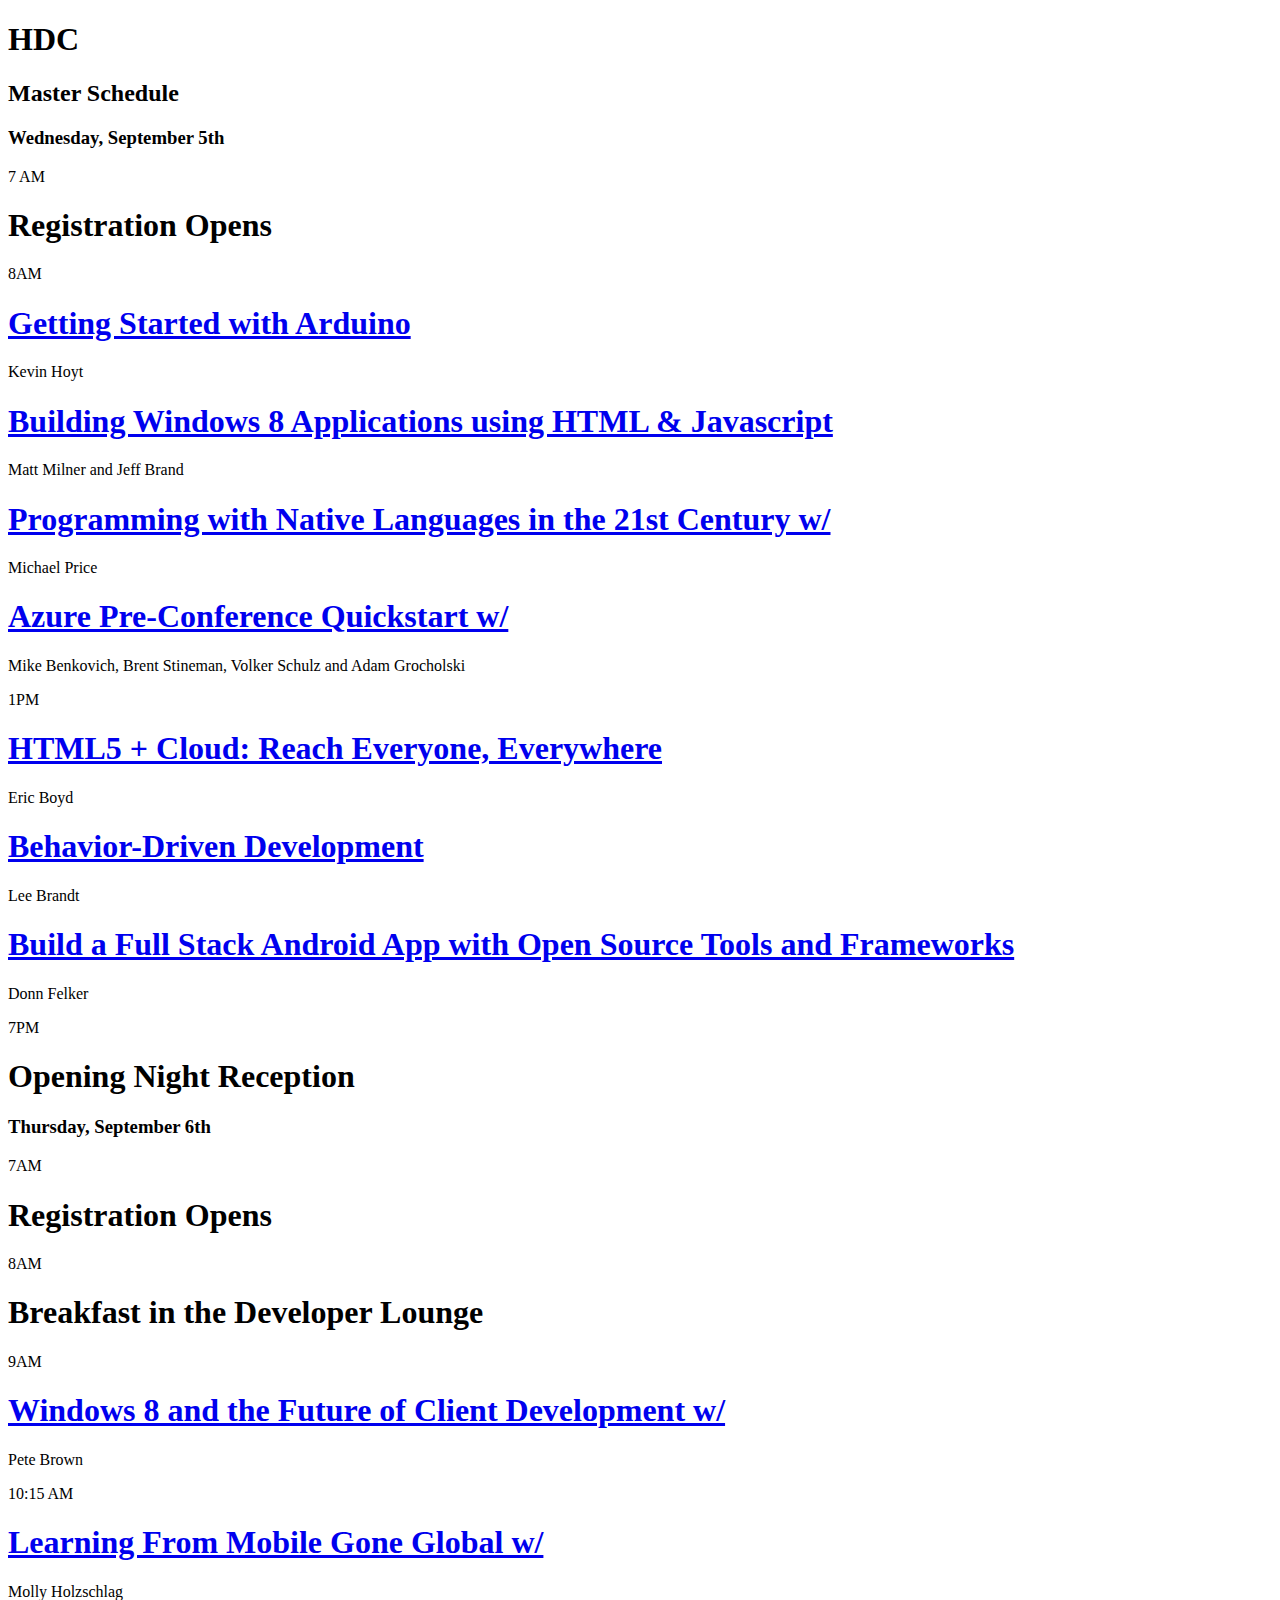
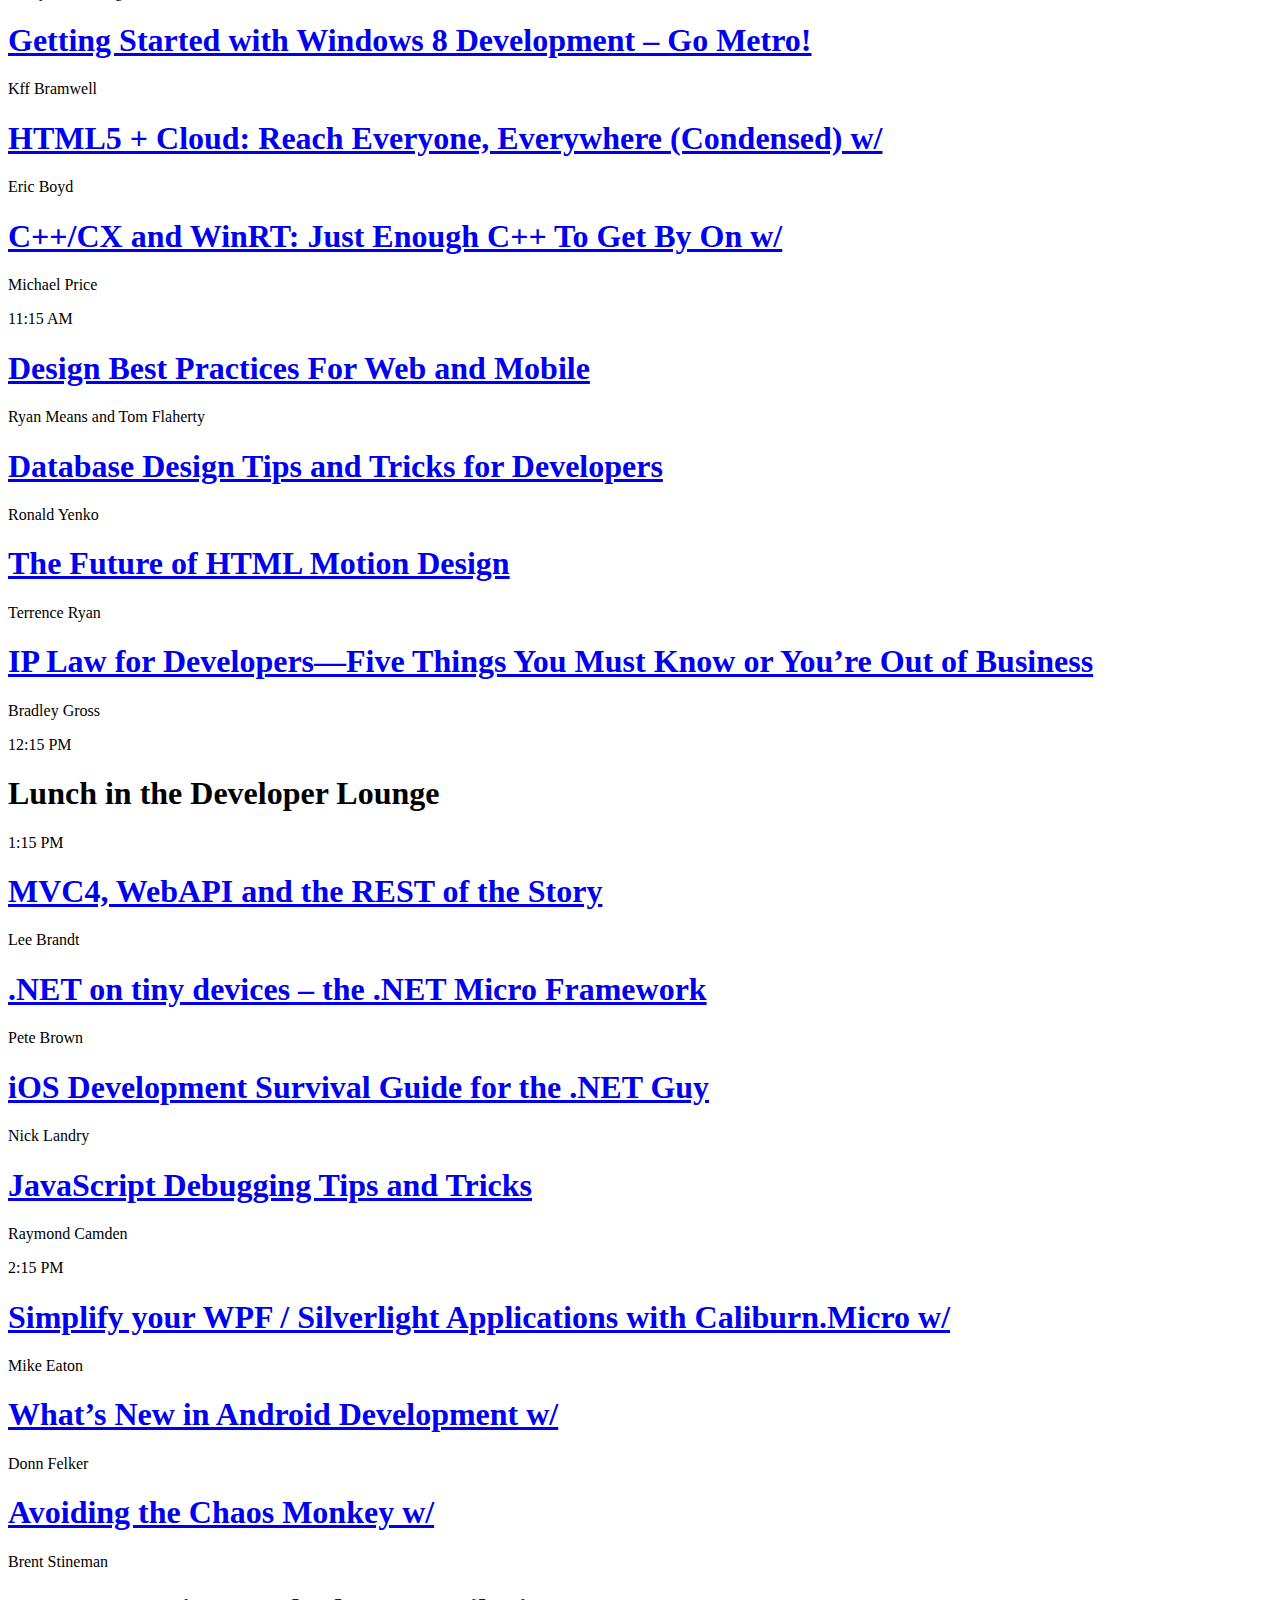
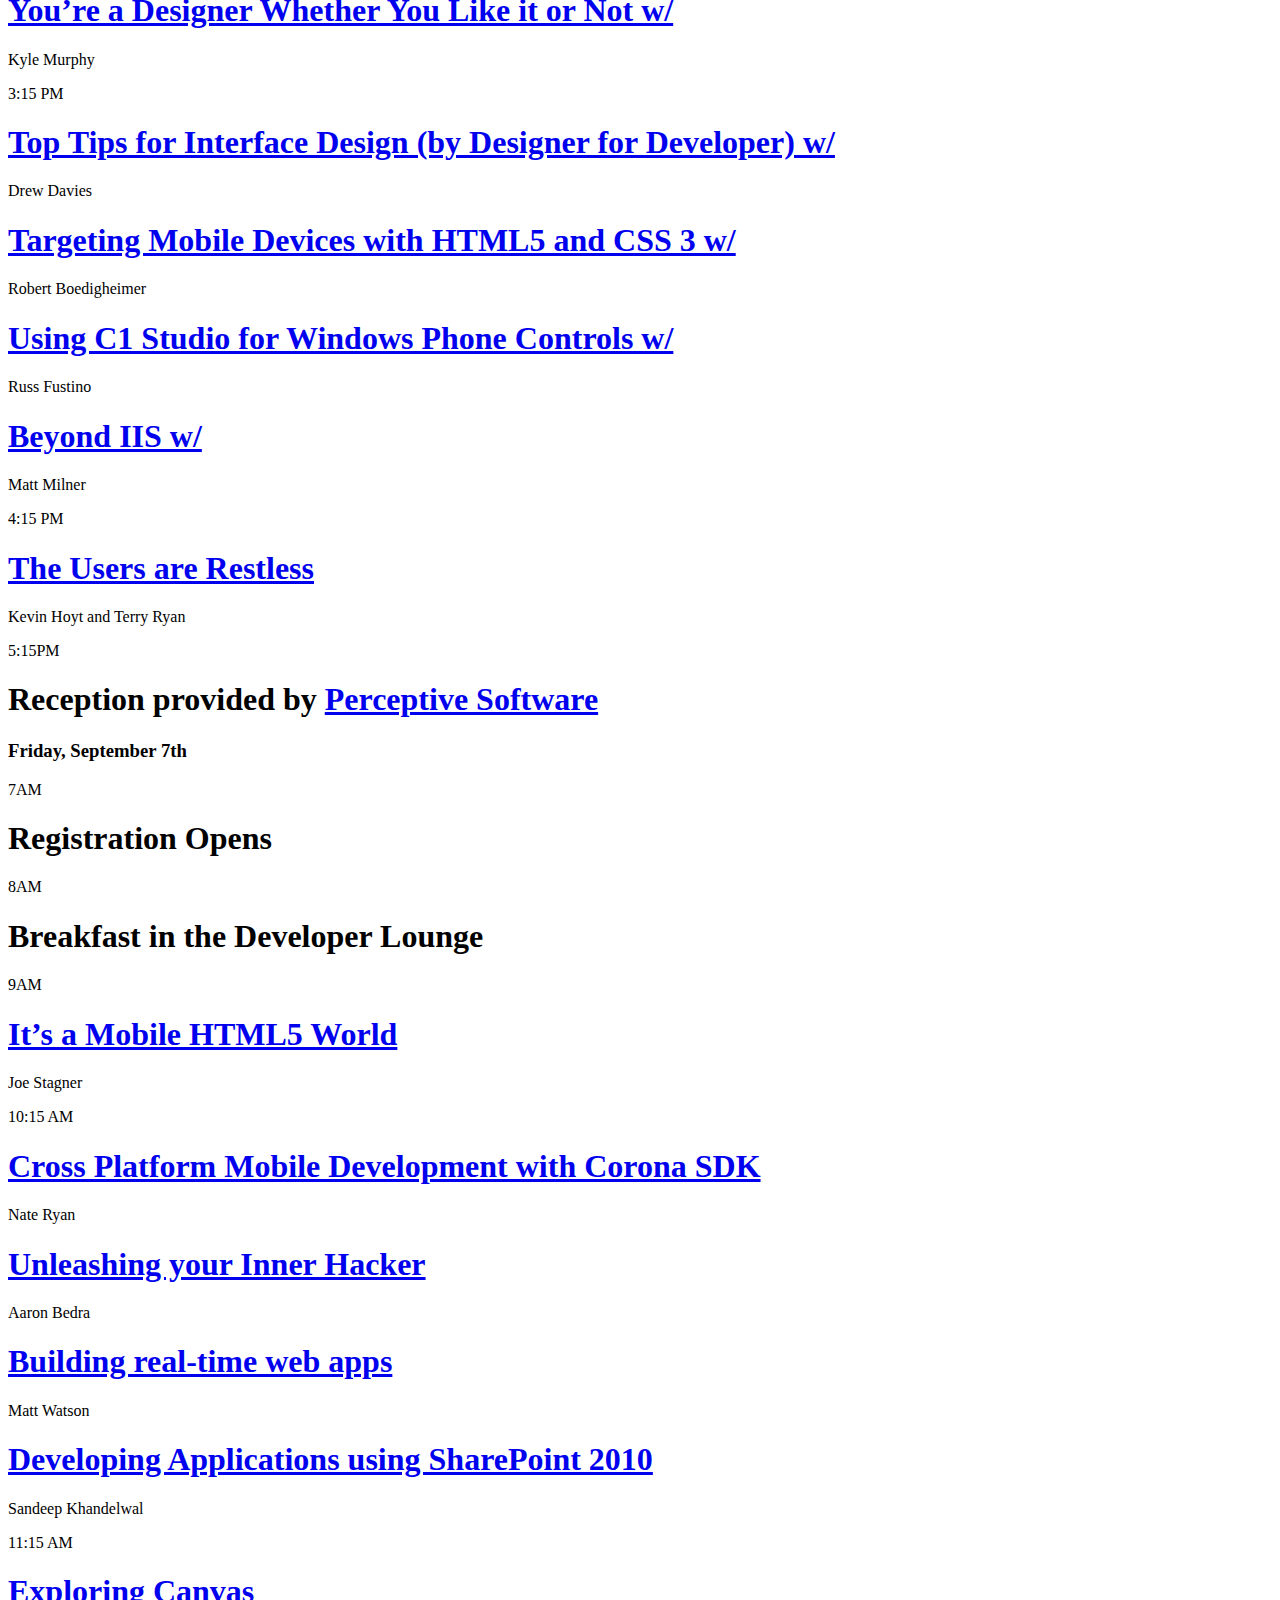
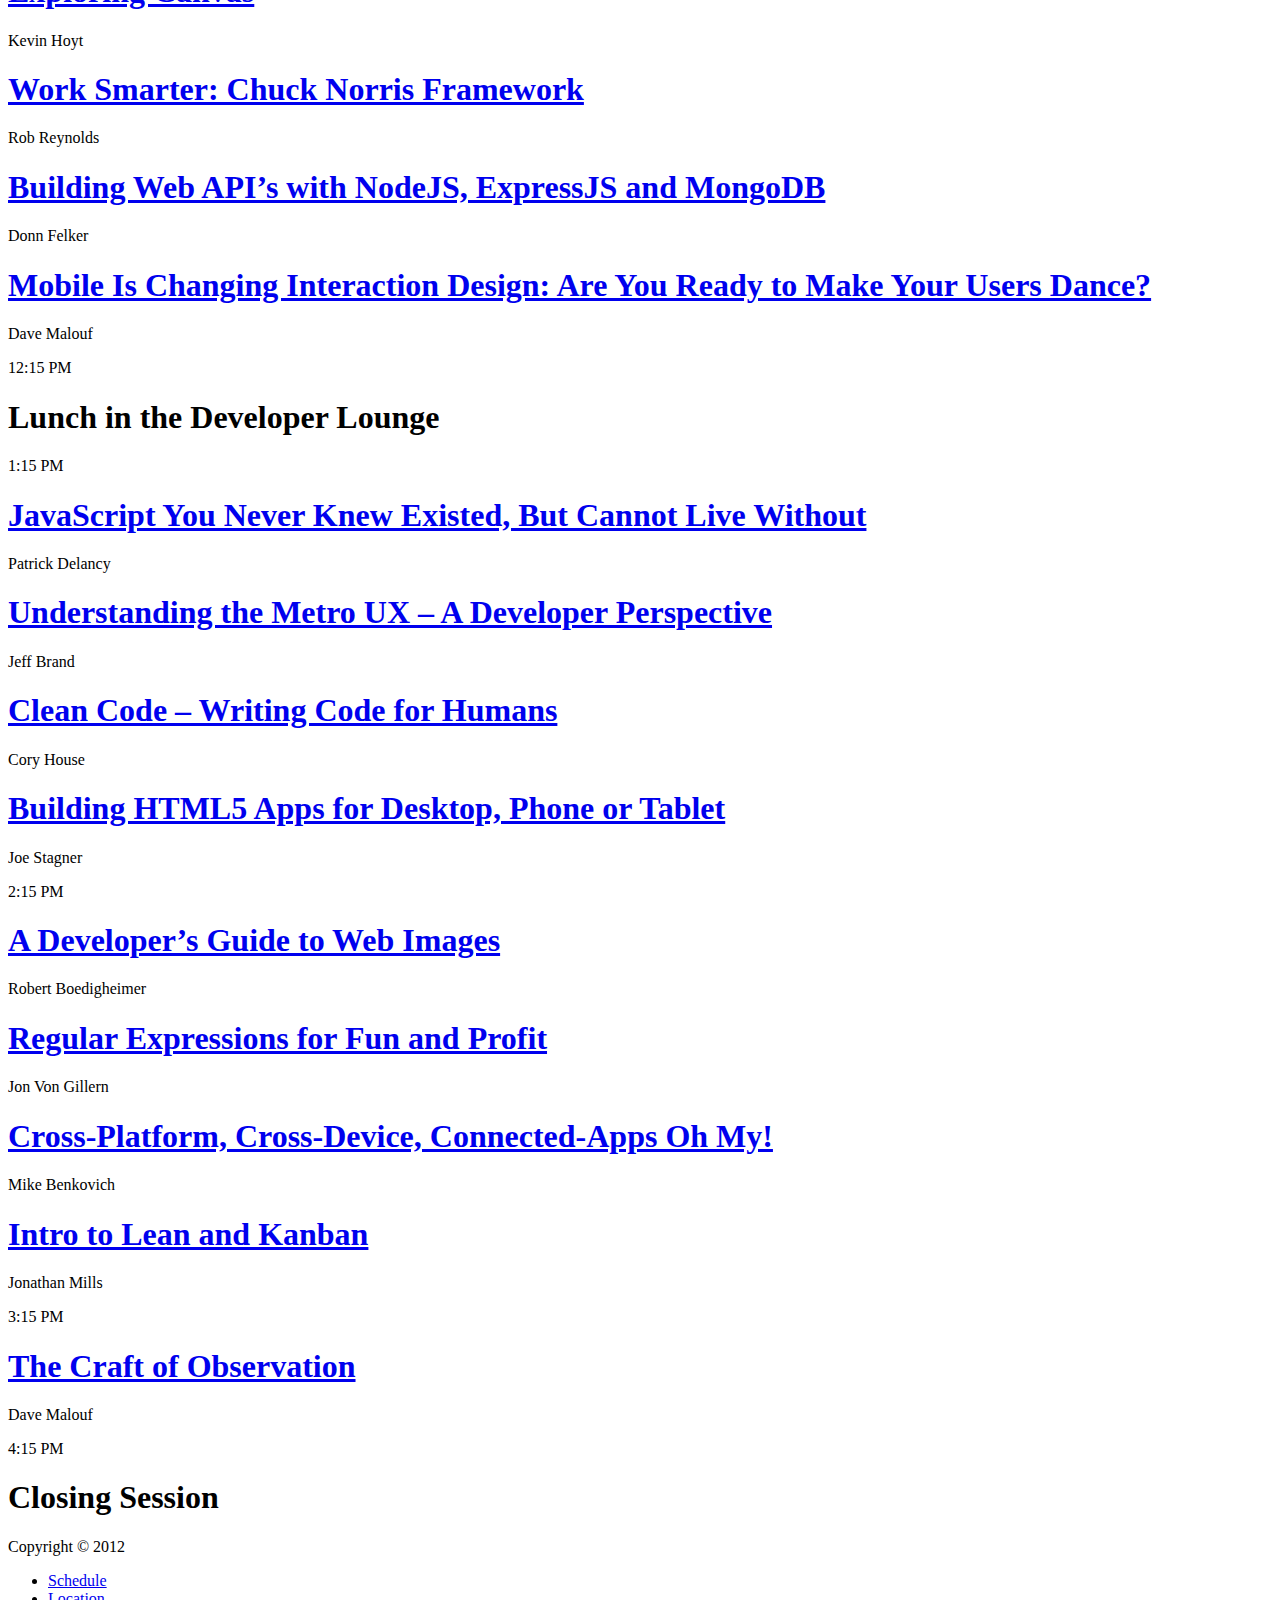
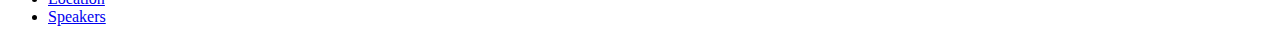
==== index.html @ 004fde29 "Grabbed the schedule data." ====
<!DOCTYPE html>
<html> 
	<head> 
		<title>Schedule - HDC 2012</title>
		<meta charset="utf-8" />
		<meta name="viewport" content="width=device-width, initial-scale=1">
		<link rel="stylesheet" href="assets/css/main.css" />
	</head> 
	<body>
		<header>
			<h1>HDC</h1>
		</header>	
		<section id="maincontent">
		
			<h2>Master Schedule</h2>
			
			<section class="day">
				<h3>Wednesday, September 5th</h3>

				<section class="slot">
					<time>7 AM</time>
					<article class="fullslot">
						<h1>Registration Opens</h1>
					</article>
				</section>
				<section class="slot">
					<time>8AM</time>
					<article>
						<h1><a href="sessions?page_id=156">Getting Started with Arduino</a></h1>
						<p class="speaker">Kevin Hoyt</p>
					</article>
					<article>
						<h1><a href="../?page_id=327">Building Windows 8 Applications using HTML &#038; Javascript</a></h1>
						<p class="speaker">Matt Milner and Jeff Brand</p>
					</article>
					<article>
						<h1><a href="../?page_id=336">Programming with Native Languages in the 21st Century w/</a></h1>
						<p class="speaker">Michael Price</p>

					</article>
					<article>
						<h1><a href="sessions?page_id=536">Azure Pre-Conference Quickstart w/</a></h1>
						<p class="speaker">Mike Benkovich, Brent Stineman, Volker Schulz and Adam Grocholski</p>
					</article>
				</section>
				<section class="slot">
					<time>1PM</time>
					<article>
						<h1><a href="sessions?page_id=330">HTML5 + Cloud: Reach Everyone, Everywhere</a></h1>
						<p class="speaker">Eric Boyd</p>
					</article>
					<article>
						<h1><a href="../?page_id=334">Behavior-Driven Development</a></h1>
						<p class="speaker">Lee Brandt</p>
					</article>
					<article>
						<h1><a href="../?page_id=608">Build a Full Stack Android App with Open Source Tools and Frameworks</a></h1>
						<p class="speaker">Donn Felker</p>
					</article>
				</section>
				<section class="slot">
					<time>7PM</time>
					<article class="fullslot"><h1>Opening Night Reception</h1></article>
				</section>
			</section>	
			
			<section class="day">
				<h3>Thursday, September 6th</h3>

				<section class="slot">
					<time>7AM</time>
					<article class="fullslot"><h1>Registration Opens</h1></article>
				</section>

				<section class="slot">
					<time>8AM</time>
					<article class="fullslot"><h1>Breakfast in the Developer Lounge</h1></article>
				</section>

				<section class="slot">
					<time>9AM</time>
					<article class="fullslot keynote">
						<h1><a href="sessions?page_id=414">Windows 8 and the Future of Client Development w/</a></h1>
						<p class="speaker">Pete Brown</p>
					</article>
				</section>

				<section class="slot">
					<time>10:15 AM</time>
					<article>
						<h1><a href="sessions?page_id=429">Learning From Mobile Gone Global w/</a></h1>
						<p class="speaker">Molly Holzschlag</p>
					</article>
					<article>
						<h1><a href="sessions?page_id=459">Getting Started with Windows 8 Development &#8211; Go Metro!</a></h1>
						<p class="speaker">Kff Bramwell</p>
					</article>
					<article>
						<h1><a href="sessions?page_id=422">HTML5 + Cloud: Reach Everyone, Everywhere (Condensed) w/</a></h1>
						<p class="speaker">Eric Boyd</p>
					</article>
					<article>
						<h1><a href="sessions?page_id=472">C++/CX and WinRT: Just Enough C++ To Get By On w/</a></h1>
						<p class="speaker">Michael Price</p>
					</article>
				</section>

				<section class="slot">
					<time>11:15 AM</time>
					<article>
						<h1><a href="sessions?page_id=411">Design Best Practices For Web and Mobile</a></h1>
						<p class="speaker">Ryan Means and Tom Flaherty</p>
					</article>
					<article>
						<h1><a href="sessions?page_id=478">Database Design Tips and Tricks for Developers</a></h1>
						<p class="speaker">Ronald Yenko</p>
					</article>
					<article>
						<h1><a href="sessions?page_id=457">The Future of HTML Motion Design</a></h1>
						<p class="speaker">Terrence Ryan</p>
					</article>
					<article>
						<h1><a href="sessions?page_id=418">﻿IP Law for Developers—Five Things You Must Know or You’re Out of Business</a></h1>
						<p class="speaker">Bradley Gross</p>
					</article>
				</section>

				<section class="slot">
					<time>12:15 PM</time>
					<article class="fullslot"><h1>Lunch in the Developer Lounge</h1></article>
				</section>

				<section class="slot">
					<time>1:15 PM</time>
					<article>
						<h1><a href="sessions?page_id=464">MVC4, WebAPI and the REST of the Story</a></h1>
						<p class="speaker">Lee Brandt</p>
					</article>
					<article>
						<h1><a href="sessions?page_id=408">.NET on tiny devices – the .NET Micro Framework</a></h1>
						<p class="speaker">Pete Brown</p>
					</article>
					<article>
						<h1><a href="sessions?page_id=455">iOS Development Survival Guide for the .NET Guy</a></h1>
						<p class="speaker">Nick Landry</p>
					</article>
					<article>
						<h1><a href="sessions?page_id=470">JavaScript Debugging Tips and Tricks</a></h1>
						<p class="speaker">Raymond Camden</p>
					</article>
				</section>

				<section class="slot">
					<time>2:15 PM</time>
					<article>
						<h1><a href="sessions?page_id=490">Simplify your WPF / Silverlight Applications with Caliburn.Micro w/</a></h1>
						<p class="speaker">Mike Eaton</p>
					</article>
					<article>
						<h1><a href="sessions?page_id=442">What&#8217;s New in Android Development w/</a></h1>
						<p class="speaker">Donn Felker</p>
					</article>
					<article>
						<h1><a href="sessions?page_id=480">Avoiding the Chaos Monkey w/</a></h1>
						<p class="speaker">Brent Stineman</p>
					</article>
					<article>
						<h1><a href="sessions2012/youre-a-designer-whether-you-like-it-or-not">You&#8217;re a Designer Whether You Like it or Not w/</a></h1>
						<p class="speaker">Kyle Murphy</p>
					</article>
				</section>

				<section class="slot">
					<time>3:15 PM</time>
					<article>
						<h1><a href="sessions?page_id=449">Top Tips for Interface Design (by Designer for Developer) w/</a></h1>
						<p class="speaker">Drew Davies</p>
					</article>
					<article>
						<h1><a href="sessions?page_id=446">Targeting Mobile Devices with HTML5 and CSS 3 w/</a></h1>
						<p class="speaker">Robert Boedigheimer</p>
					</article>
					<article>
						<h1><a href="sessions?page_id=451">Using C1 Studio for Windows Phone Controls w/</a></h1>
						<p class="speaker">Russ Fustino</p>
					</article>
					<article>
						<h1><a href="sessions?page_id=439">Beyond IIS w/</a></h1>
						<p class="speaker">Matt Milner</p>
					</article>
				</section>

				<section class="slot">
					<time>4:15 PM</time>
					<article class="fullslot keynote">
						<h1><a href="sessions?page_id=414">The Users are Restless</a></h1>
						<p class="speaker">Kevin Hoyt and Terry Ryan</p>	
					</article>
				</section>

				<section class="slot">
					<time>5:15PM</time>
					<article class="fullslot">
						<h1>Reception provided by <a href="http://www.perceptivesoftware.com">Perceptive Software</a></h1>
					</article>
				</section>
			</section>
			<section class="day">
				<h3>Friday, September 7th</h3>

				<section class="slot">
					<time>7AM</time>
					<article class="fullslot"><h1>Registration Opens</h1></article>
				</section>
					
				<section class="slot">
					<time>8AM</time>
					<article class="fullslot"><h1>Breakfast in the Developer Lounge</h1></article>
				</section>
					
				<section class="slot">
					<time>9AM</time>
					<article class="fullslot">
						<h1><a href="sessions?page_id=484">It’s a Mobile HTML5 World</a></h1>
						<p class="speaker">Joe Stagner</p>
					</article>
				</section>

				<section class="slot">
					<time>10:15 AM</time>
					<article>
						<h1><a href="sessions?page_id=474">Cross Platform Mobile Development with Corona SDK</a></h1>
						<p class="speaker">Nate Ryan</p>
					</article>
					<article>
						<h1><a href="sessions?page_id=424">Unleashing your Inner Hacker</a></h1>
						<p class="speaker">Aaron Bedra</p>
					</article>
					<article>
						<h1><a href="sessions?page_id=466">Building real-time web apps</a></h1>
						<p class="speaker">Matt Watson</p>
					</article>
					<article>
						<h1><a href="sessionssession-406/">Developing Applications using SharePoint 2010</a></h1>
						<p class="speaker">Sandeep Khandelwal</p>
					</article>
				</section>

				<section class="slot">
					<time>11:15 AM</time>
					<article>
						<h1><a href="sessions?page_id=407">Exploring Canvas</a></h1>
						<p class="speaker">Kevin Hoyt</p>
					</article>
					<article>
						<h1><a href="sessions?page_id=488">Work Smarter: Chuck Norris Framework</a></h1>
						<p class="speaker">Rob Reynolds</p>
					</article>
					<article>
						<h1><a href="sessions?page_id=435">Building Web API&#8217;s with NodeJS, ExpressJS and MongoDB</a></h1>
						<p class="speaker">Donn Felker</p>
					</article>
					<article>
						<h1><a href="sessions?page_id=444">Mobile Is Changing Interaction Design: Are You Ready to Make Your Users Dance?</a></h1>
						<p class="speaker">Dave Malouf</p>
					</article>
				</section>

				<section class="slot">
					<time>12:15 PM</time>
					<article class="fullslot"><h1>Lunch in the Developer Lounge</h1></article>
				</section>

				<section class="slot">
					<time>1:15 PM</time>
					<article>
						<h1><a href="sessions?page_id=420">JavaScript You Never Knew Existed, But Cannot Live Without</a></h1>
						<p class="speaker">Patrick Delancy</p>
					</article>
					<article>
						<h1><a href="sessions?page_id=468">Understanding the Metro UX &#8211; A Developer Perspective</a></h1>
						<p class="speaker">Jeff Brand</p>
					</article>
					<article>
						<h1><a href="sessions?page_id=431">Clean Code &#8211; Writing Code for Humans</a></h1>
						<p class="speaker">Cory House</p>
					</article>
					<article>
						<h1><a href="sessions?page_id=461">Building HTML5 Apps for Desktop, Phone or Tablet</a></h1>
						<p class="speaker">Joe Stagner</p>
					</article>
				</section>

				<section class="slot">
					<time>2:15 PM</time>
					<article>
						<h1><a href="sessions?page_id=486">A Developer&#8217;s Guide to Web Images</a></h1>
						<p class="speaker">Robert Boedigheimer</p>
					</article>
					<article>
						<h1><a href="sessions?page_id=492">Regular Expressions for Fun and Profit</a></h1>
						<p class="speaker">Jon Von Gillern</p>
					</article>
					<article>
						<h1><a href="sessions?page_id=433">Cross-Platform, Cross-Device, Connected-Apps Oh My!</a></h1>
						<p class="speaker">Mike Benkovich</p>
					</article>
					<article>
						<h1><a href="sessions?page_id=437">Intro to Lean and Kanban</a></h1>
						<p class="speaker">Jonathan Mills</p>
					</article>
				</section>

				<section class="slot">
					<time>3:15 PM</time>
					<article class="fullslot keynote">
						<h1><a href="sessions?page_id=482">The Craft of Observation</a></h1>
						<p class="speaker">Dave Malouf</p>
					</article>
				</section>

				<section class="slot">
					<time>4:15 PM</time>
					<article class="fullslot"><h1>Closing Session</h1></article>
				</section>
			</section>

		</section>



		<footer>
			<div>
				<p id="copyright">Copyright © 2012 </p>
				<nav>
					<ul>
						<li><a href="index.html">Schedule</a></li>
						<li><a href="location.html">Location</a></li>
						<li><a href="speakers.html">Speakers</a></li>
					</ul>	
				</nav>	
			</div>	
		</footer>

	</body>
</html>
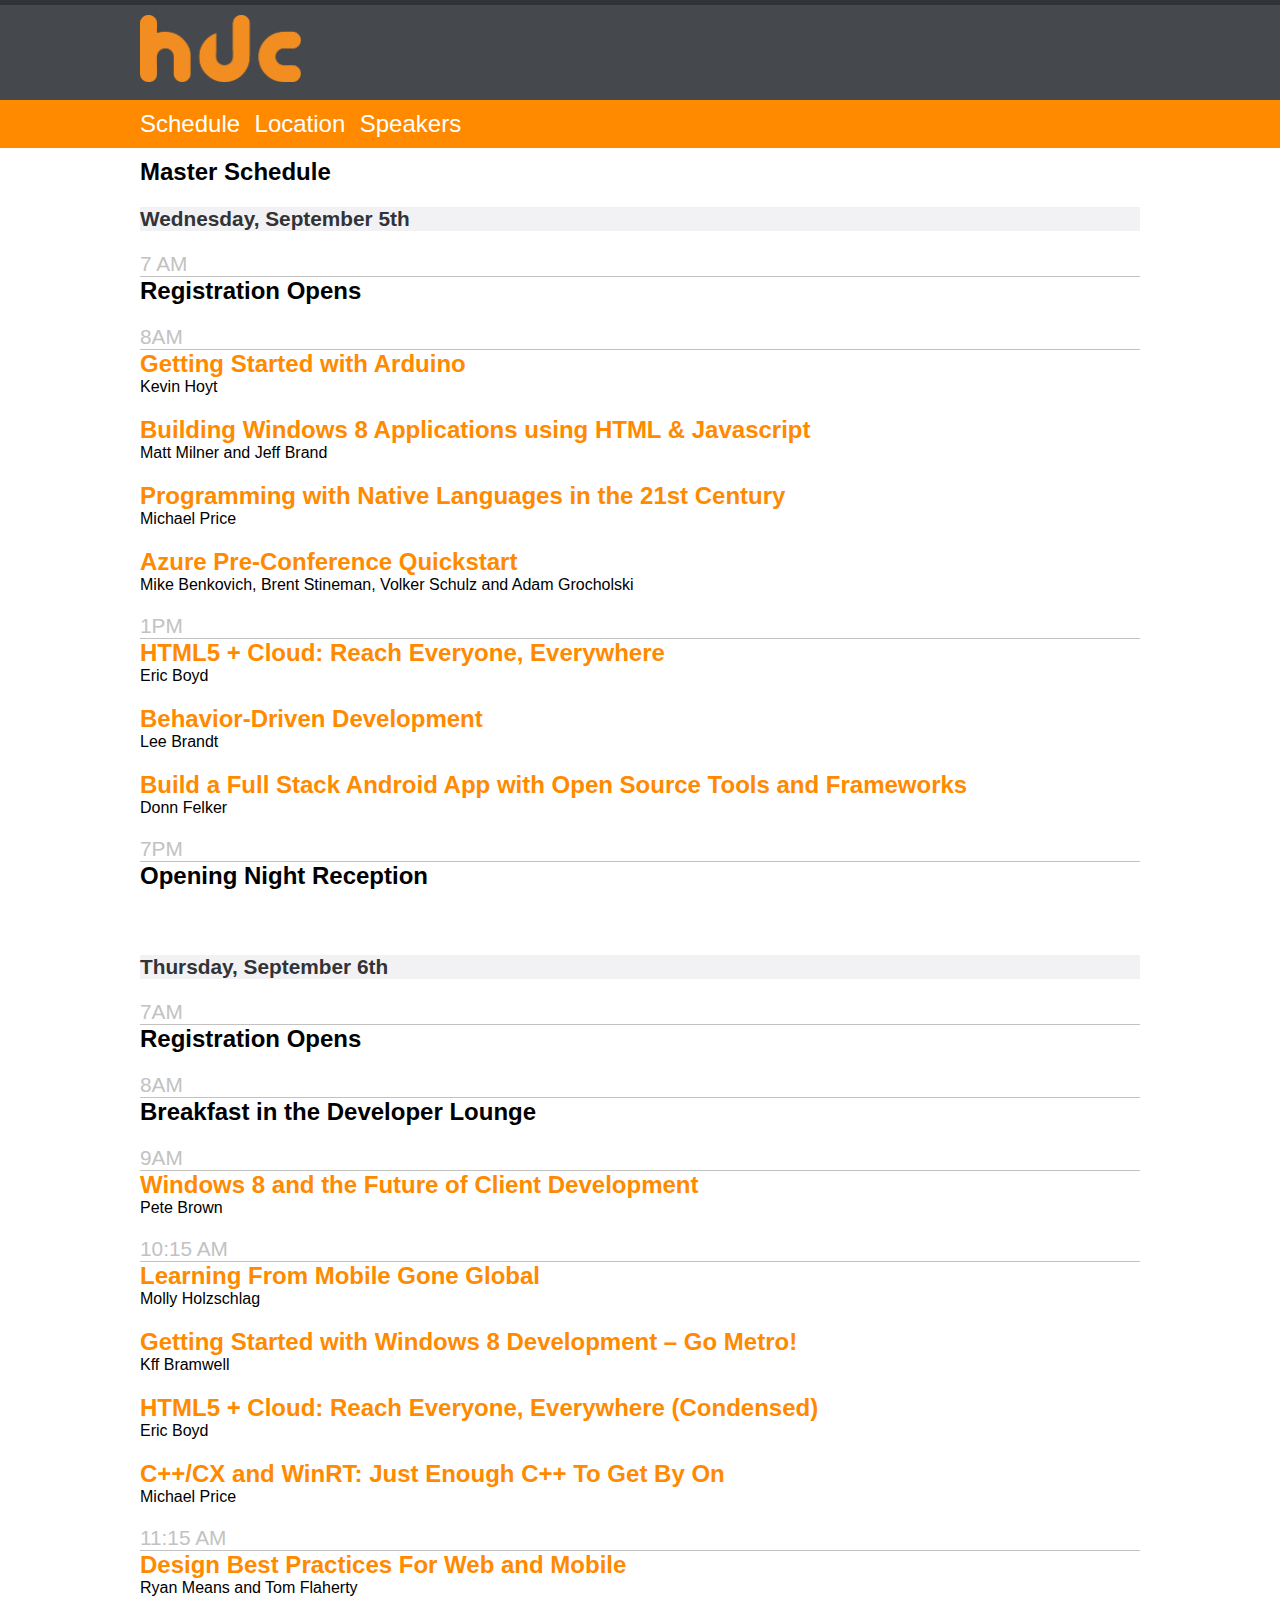
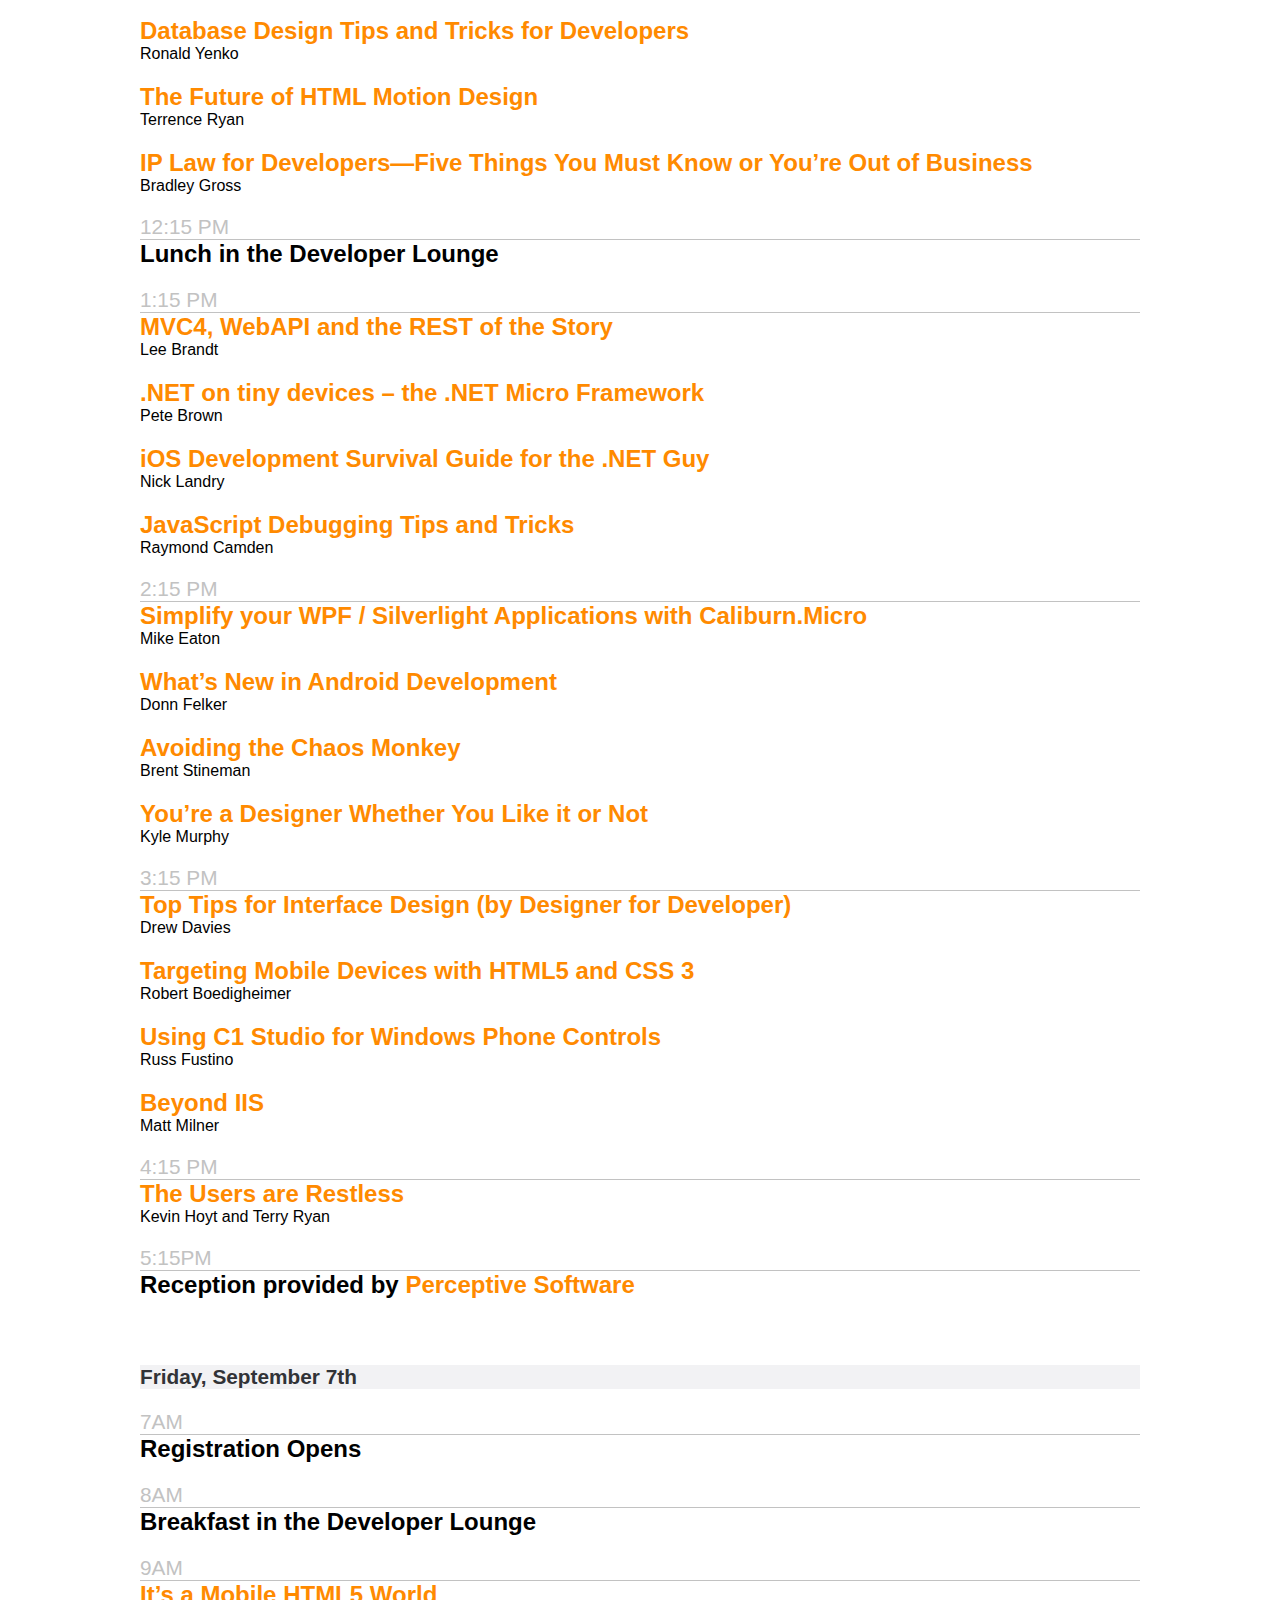
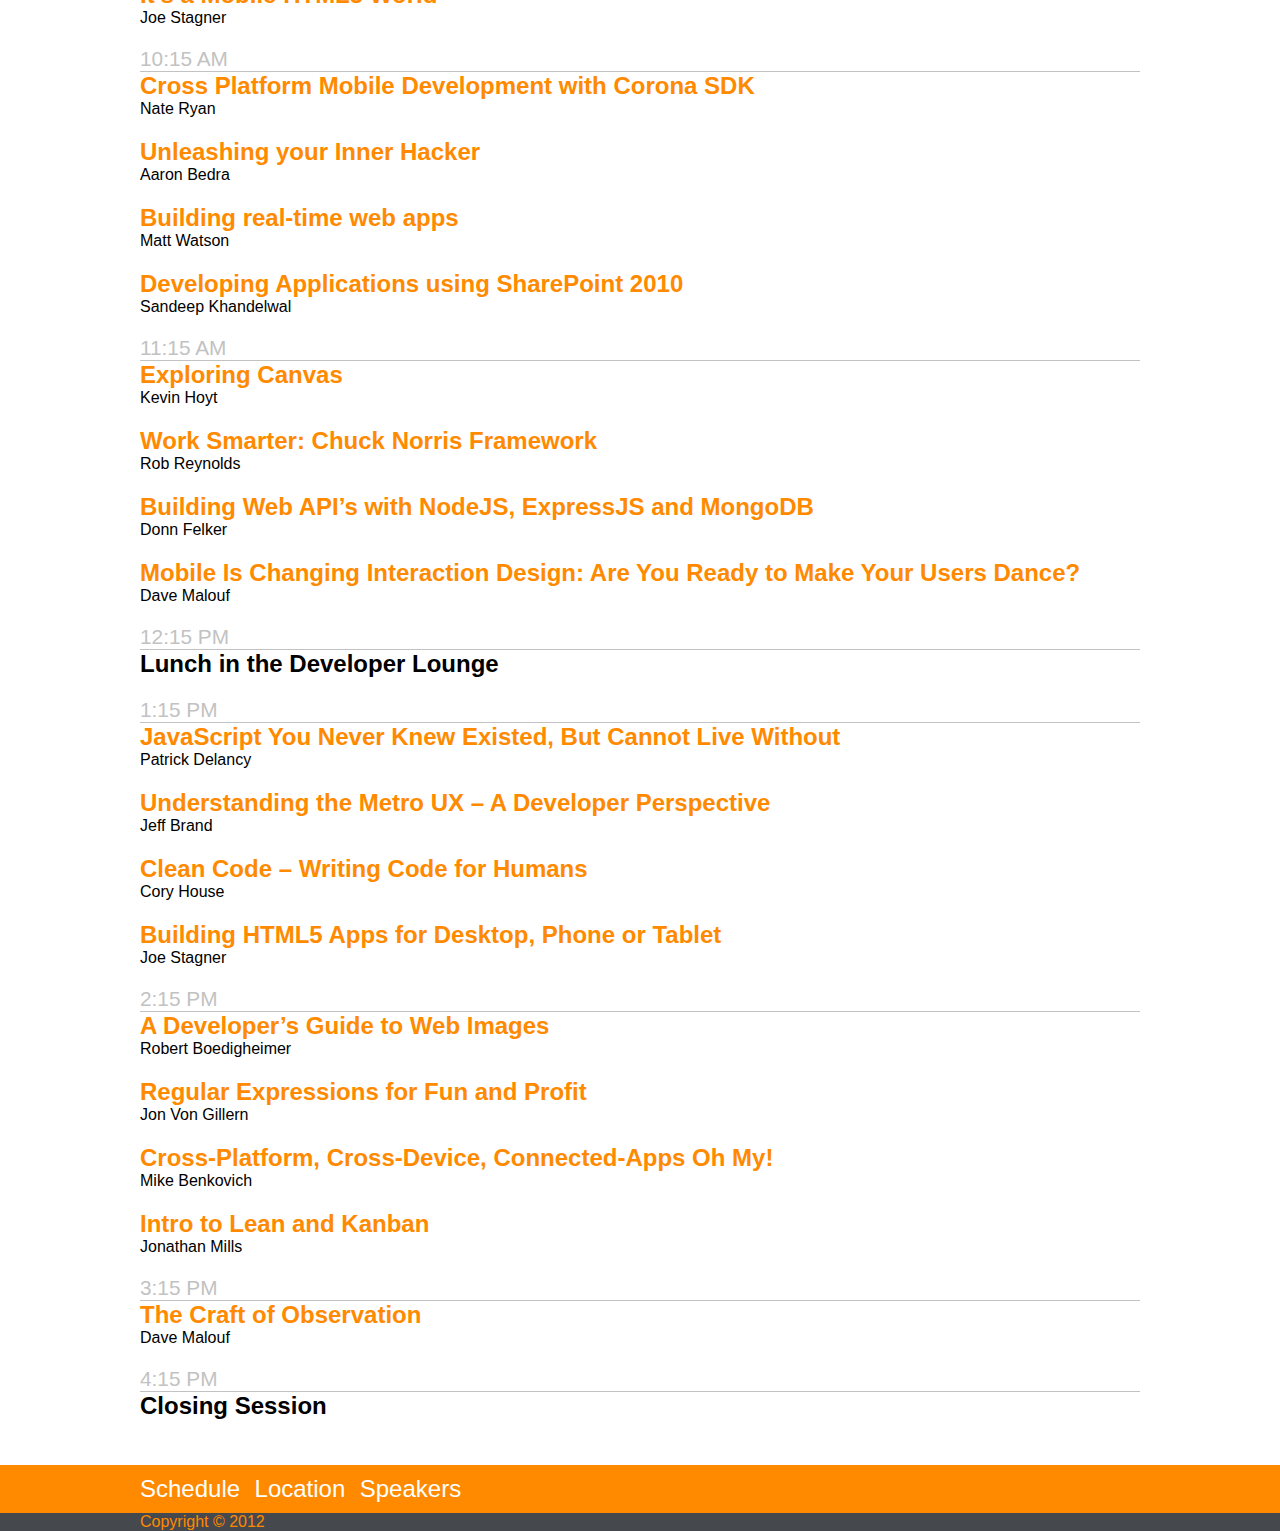
==== commit 19f6e3dc: "First pass of css done." ====
--- a/index.html
+++ b/index.html
@@ -8,8 +8,15 @@
 	</head> 
 	<body>
 		<header>
-			<h1>HDC</h1>
-		</header>	
+			<h1><span>HDC</span></h1>
+		</header>
+		<nav>
+			<ul>
+				<li><a href="index.html">Schedule</a></li>
+				<li><a href="location.html">Location</a></li>
+				<li><a href="speakers.html">Speakers</a></li>
+			</ul>	
+		</nav>		
 		<section id="maincontent">
 		
 			<h2>Master Schedule</h2>
@@ -34,12 +41,12 @@
 						<p class="speaker">Matt Milner and Jeff Brand</p>
 					</article>
 					<article>
-						<h1><a href="../?page_id=336">Programming with Native Languages in the 21st Century w/</a></h1>
+						<h1><a href="../?page_id=336">Programming with Native Languages in the 21st Century</a></h1>
 						<p class="speaker">Michael Price</p>
 
 					</article>
 					<article>
-						<h1><a href="sessions?page_id=536">Azure Pre-Conference Quickstart w/</a></h1>
+						<h1><a href="sessions?page_id=536">Azure Pre-Conference Quickstart</a></h1>
 						<p class="speaker">Mike Benkovich, Brent Stineman, Volker Schulz and Adam Grocholski</p>
 					</article>
 				</section>
@@ -80,7 +87,7 @@
 				<section class="slot">
 					<time>9AM</time>
 					<article class="fullslot keynote">
-						<h1><a href="sessions?page_id=414">Windows 8 and the Future of Client Development w/</a></h1>
+						<h1><a href="sessions?page_id=414">Windows 8 and the Future of Client Development</a></h1>
 						<p class="speaker">Pete Brown</p>
 					</article>
 				</section>
@@ -88,7 +95,7 @@
 				<section class="slot">
 					<time>10:15 AM</time>
 					<article>
-						<h1><a href="sessions?page_id=429">Learning From Mobile Gone Global w/</a></h1>
+						<h1><a href="sessions?page_id=429">Learning From Mobile Gone Global</a></h1>
 						<p class="speaker">Molly Holzschlag</p>
 					</article>
 					<article>
@@ -96,11 +103,11 @@
 						<p class="speaker">Kff Bramwell</p>
 					</article>
 					<article>
-						<h1><a href="sessions?page_id=422">HTML5 + Cloud: Reach Everyone, Everywhere (Condensed) w/</a></h1>
+						<h1><a href="sessions?page_id=422">HTML5 + Cloud: Reach Everyone, Everywhere (Condensed)</a></h1>
 						<p class="speaker">Eric Boyd</p>
 					</article>
 					<article>
-						<h1><a href="sessions?page_id=472">C++/CX and WinRT: Just Enough C++ To Get By On w/</a></h1>
+						<h1><a href="sessions?page_id=472">C++/CX and WinRT: Just Enough C++ To Get By On</a></h1>
 						<p class="speaker">Michael Price</p>
 					</article>
 				</section>
@@ -153,19 +160,19 @@
 				<section class="slot">
 					<time>2:15 PM</time>
 					<article>
-						<h1><a href="sessions?page_id=490">Simplify your WPF / Silverlight Applications with Caliburn.Micro w/</a></h1>
+						<h1><a href="sessions?page_id=490">Simplify your WPF / Silverlight Applications with Caliburn.Micro</a></h1>
 						<p class="speaker">Mike Eaton</p>
 					</article>
 					<article>
-						<h1><a href="sessions?page_id=442">What&#8217;s New in Android Development w/</a></h1>
+						<h1><a href="sessions?page_id=442">What&#8217;s New in Android Development</a></h1>
 						<p class="speaker">Donn Felker</p>
 					</article>
 					<article>
-						<h1><a href="sessions?page_id=480">Avoiding the Chaos Monkey w/</a></h1>
+						<h1><a href="sessions?page_id=480">Avoiding the Chaos Monkey</a></h1>
 						<p class="speaker">Brent Stineman</p>
 					</article>
 					<article>
-						<h1><a href="sessions2012/youre-a-designer-whether-you-like-it-or-not">You&#8217;re a Designer Whether You Like it or Not w/</a></h1>
+						<h1><a href="sessions2012/youre-a-designer-whether-you-like-it-or-not">You&#8217;re a Designer Whether You Like it or Not</a></h1>
 						<p class="speaker">Kyle Murphy</p>
 					</article>
 				</section>
@@ -173,19 +180,19 @@
 				<section class="slot">
 					<time>3:15 PM</time>
 					<article>
-						<h1><a href="sessions?page_id=449">Top Tips for Interface Design (by Designer for Developer) w/</a></h1>
+						<h1><a href="sessions?page_id=449">Top Tips for Interface Design (by Designer for Developer)</a></h1>
 						<p class="speaker">Drew Davies</p>
 					</article>
 					<article>
-						<h1><a href="sessions?page_id=446">Targeting Mobile Devices with HTML5 and CSS 3 w/</a></h1>
+						<h1><a href="sessions?page_id=446">Targeting Mobile Devices with HTML5 and CSS 3</a></h1>
 						<p class="speaker">Robert Boedigheimer</p>
 					</article>
 					<article>
-						<h1><a href="sessions?page_id=451">Using C1 Studio for Windows Phone Controls w/</a></h1>
+						<h1><a href="sessions?page_id=451">Using C1 Studio for Windows Phone Controls</a></h1>
 						<p class="speaker">Russ Fustino</p>
 					</article>
 					<article>
-						<h1><a href="sessions?page_id=439">Beyond IIS w/</a></h1>
+						<h1><a href="sessions?page_id=439">Beyond IIS</a></h1>
 						<p class="speaker">Matt Milner</p>
 					</article>
 				</section>
@@ -328,17 +335,16 @@
 		</section>
 
 
-
+		<nav>
+			<ul>
+				<li><a href="index.html">Schedule</a></li>
+				<li><a href="location.html">Location</a></li>
+				<li><a href="speakers.html">Speakers</a></li>
+			</ul>	
+		</nav>	
 		<footer>
 			<div>
 				<p id="copyright">Copyright © 2012 </p>
-				<nav>
-					<ul>
-						<li><a href="index.html">Schedule</a></li>
-						<li><a href="location.html">Location</a></li>
-						<li><a href="speakers.html">Speakers</a></li>
-					</ul>	
-				</nav>	
 			</div>	
 		</footer>
 
--- a/assets/css/main.css
+++ b/assets/css/main.css
@@ -0,0 +1,87 @@
+body {
+  margin: 0;
+  padding: 0;
+  font-family: "Segoe Light", "Helvetica Neue", Helvetica, "Arial", sans-serif;
+  border-top: 5px solid #313337;
+  background-color: #FFFFFF; }
+
+a {
+  text-decoration: none;
+  color: #ff8a00; }
+  a:hover {
+    text-decoration: underline; }
+
+.heading, h1, h2, h3, body > nav ul li, time {
+  font-family: "Segoe Semibold", "Helvetica Neue", Helvetica, "Arial", sans-serif;
+  font-weight: regular; }
+
+body > header {
+  background-color: #45484d;
+  color: #ff8a00;
+  padding: 10px 0 15px 0; }
+  body > header h1 {
+    min-height: 70px;
+    font-size: 3em;
+    background-image: url("logo.png");
+    background-repeat: no-repeat;
+    background-size: 161px 67px;
+    background-position: 10px 0; }
+    body > header h1 span {
+      display: block;
+      text-indent: 100%;
+      white-space: nowrap;
+      overflow: hidden; }
+
+body > nav {
+  background-color: #ff8a00;
+  padding-top: 10px;
+  padding-bottom: 10px; }
+  body > nav ul {
+    list-style: none; }
+    body > nav ul li {
+      font-size: 1.5em;
+      display: inline-block;
+      padding-right: 10px; }
+      body > nav ul li a {
+        color: #FFFFFF;
+        text-decoration: none; }
+        body > nav ul li a:hover {
+          color: #313337; }
+
+h3 {
+  font-size: 1.3em;
+  color: #313337;
+  background-color: #f2f2f4; }
+
+#maincontent {
+  padding-top: 10px; }
+
+time {
+  color: #c2c2c2;
+  font-size: 1.3em;
+  border-bottom: 1px solid #c2c2c2;
+  display: block; }
+
+article {
+  padding-bottom: 20px; }
+  article h1 {
+    font-size: 1.5rem;
+    margin: 0; }
+  article p {
+    margin: 0; }
+
+body > footer {
+  background-color: #45484d;
+  color: #ff8a00; }
+  body > footer p {
+    margin: 0 0; }
+
+.day {
+  padding-bottom: 25px;
+  margin-bottom: 25px; }
+
+.centered, body > header > *, body > nav > *, #maincontent > *, body > footer > * {
+  margin: 0 auto;
+  max-width: 1000px;
+  padding-left: 10px;
+  padding-right: 10px; }
